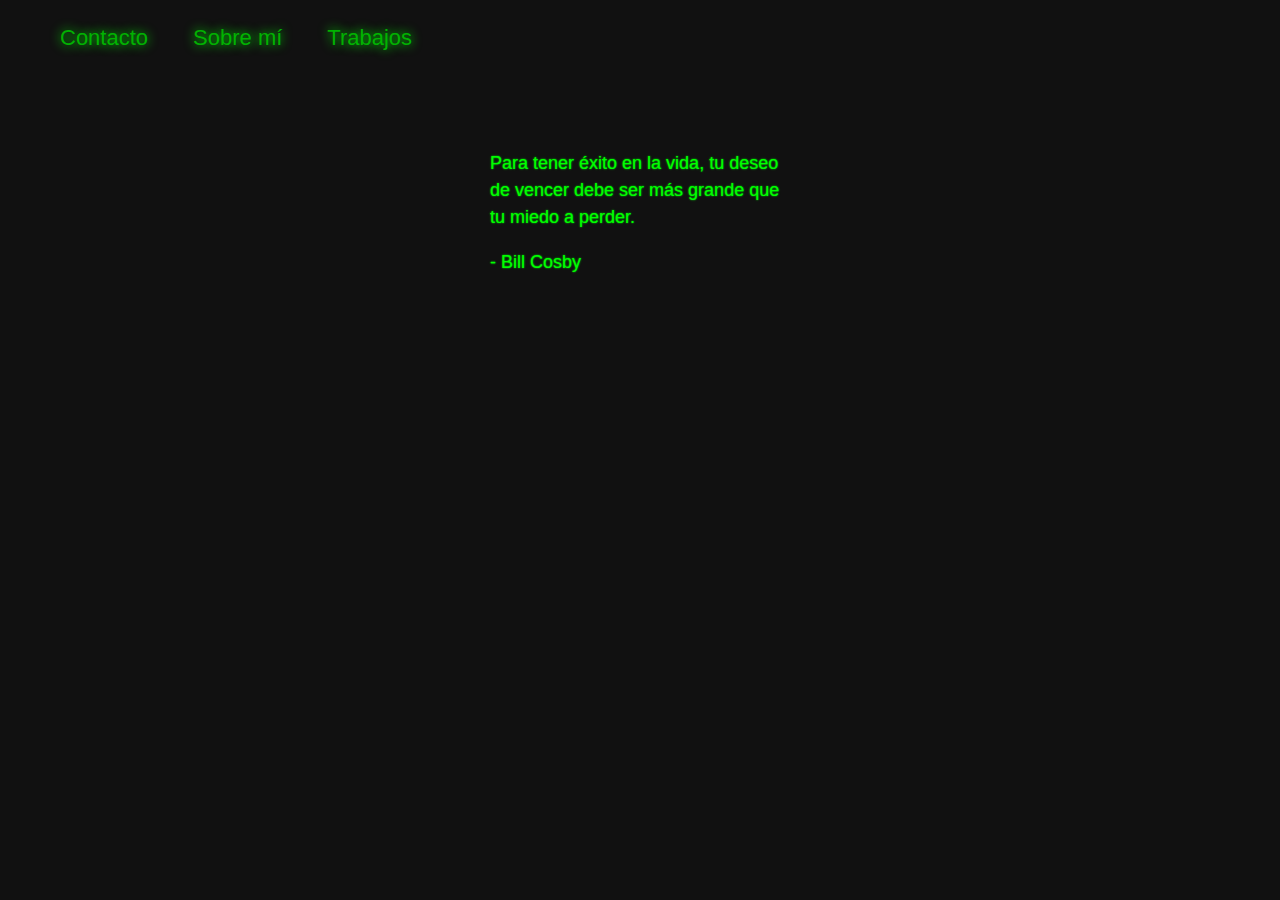
==== main.html @ e3c13c03 "Se trabaja en la caja de quotes" ====
<html lang="en">
<head>
    <meta charset="UTF-8">
    <meta name="viewport" content="width=device-width, initial-scale=1.0">
    <link rel="stylesheet" href="styles.css">
    <title>Portafolio</title>
</head>
<body>
    <nav id="nav-banner">
        <ul class="nav-list">
            <li class="nav-link">
                <a class="contact-button" href="#Contacto">
                <span></span>
                <span></span>
                <span></span>
                <span></span>    
                Contacto
                </a>
            </li>
            <li class="nav-link">
                <a class="about-button" href="#Sobre mí">
                <span></span>
                <span></span>
                <span></span>
                <span></span> 
                Sobre mí</a>
            </li>
            <li class="nav-link">
                <a class="works-button" href="#Trabajos">
                <span></span>
                <span></span>
                <span></span>
                <span></span>
                <span class="line"></span>
                Trabajos</a>
            </li>
        </ul>
    </nav>
    <section class="welcome-message">
        <div class="welcome-quotes">
            <p id="quote-text"></p>
            <p id="person-text"></p>
        </div>
        

    </section>
    <section>

    </section>
    <footer>

    </footer>
    <script>
        const quoteElement = document.getElementById('quote-text');
        const personElement = document.getElementById('person-text');
    
        // Función para cargar y mostrar las citas desde un archivo JSON
        async function loadQuotes() {
          try {
            const response = await fetch('quotes.json'); // Cambia la ruta al archivo JSON si es necesario
            const quotes = await response.json();
            let currentQuoteIndex = 0;
    
            // Función para mostrar la siguiente cita y persona asociada
            function showNextQuote() {
              const currentQuote = quotes[currentQuoteIndex];
              quoteElement.textContent = currentQuote.quote;
              personElement.textContent = `- ${currentQuote.person}`;
              currentQuoteIndex = (currentQuoteIndex + 1) % quotes.length;
            }
    
            // Mostrar la primera cita al cargar la página
            showNextQuote();
    
            // Actualizar la cita cada 5 segundos (5000 milisegundos)
            setInterval(showNextQuote, 5000); // Cambia el valor para el tiempo deseado en milisegundos
          } catch (error) {
            console.error('Error al cargar las citas:', error);
          }
        }
    
        // Llamar a la función para cargar las citas cuando la página se cargue
        loadQuotes();
      </script>
</body>
</html>
---- styles.css ----
/* html */

:root {
    --main-black: #111111;
    --main-green: #00ff00;
    --main-spread-green: #rgba(0, 255, 0, 0.4);
    --main-dgreen: #00c300df;
  }

html {
    font-size: 62.5%;
    scroll-behavior: smooth;
}

@media (max-width: 75em) {
    html {
      font-size: 60%;
    }
  }




@media (max-width: 61.25em) {
    html {
      font-size: 58%;
    }
  }
  
  @media (max-width: 28.75em) {
    html {
      font-size: 55%;
    }
  }

/* body */

body {
  margin: 0px;
  min-width: 290px;
  color: var(--main-green);
  background-color: var(--main-black);
  font-family: 'Open Sans', Arial, sans-serif;
  line-height: 1.5;
  font-size: 1.8rem;
  text-shadow: 0 0 .1em var(--main-green);
}

/* nav */
.nav-banner {
    display: flex;
    justify-content: flex-end;
    position: fixed;
    top: 0;
    left: 0;
    width: 100%;
    z-index: 10;
  }
  
  .nav-list {
    display: flex;
    margin-top: 1px;
    flex-direction: row;
  }
  
  @media (max-width: 28.75em) {
    .nav {
      justify-content: center;
    }
  
    .nav-list {
      margin: 0 1rem;
    }
  }

  ul {
    list-style-type: none;
  }
  
  .nav-list a {
    display: block;
    position: relative;
    font-size: 2.2rem;
    padding: 2rem;
    text-decoration: none;
    color: var(--main-dgreen);
    /* glow */
    outline: none;
    box-shadow: 0 0 1em 0.25em var(--main-dgreen),
          0 0 4em 1em var(--main-spread-green),
          inset 0 0 .75em .25em var(--main-dgreen);
    text-shadow: 0 0 .5em var(--main-green);
    transition: 0.5s;
    overflow: hidden;
    padding-right: 2.5rem;
  }

  .nav-list a span{
    position: absolute;
    background-color: var(--main-green);
    transition: .5s;
  }

/* Animación botón de contacto */

  .nav-list a.contact-button span:nth-child(1) {
    width: 100%;
    height: 1px;
    top: 0;
    left: -100%;
  }
  .nav-list a.contact-button span:nth-child(2) {
    width: 100%;
    height: 1px;
    bottom: 0;
    right: -100%;
  }
  .nav-list a.contact-button span:nth-child(3) {
    width: 1px;
    height: 100%;
    bottom: -100%;
    left: 0;
  }
  .nav-list a.contact-button span:nth-child(4) {
    width: 1px;
    height: 100%;
    top: -100%;
    right: 0;
  }
  
  .nav-list a.contact-button:hover {
    color: var(--main-green)
  }
  .nav-list a.contact-button:hover span:nth-child(1) {
    left: 0;
  }
  .nav-list a.contact-button:hover span:nth-child(2) {
    right: 0;
  }
  .nav-list a.contact-button:hover span:nth-child(3) {
    bottom: 0;
  }
  .nav-list a.contact-button:hover span:nth-child(4) {
    top: 0;
  }

  /* Animación botón sobre mí */

  .nav-list a.about-button span:nth-child(1) {
    width: 100%;
    height: 1px;
    top: 0;
    left: -100%;
  }
  .nav-list a.about-button span:nth-child(2) {
    width: 100%;
    height: 1px;
    bottom: 0;
    right: -100%;
  }
  .nav-list a.about-button span:nth-child(3) {
    width: 1px;
    height: 100%;
    bottom: -100%;
    left: 0;
  }
  .nav-list a.about-button span:nth-child(4) {
    width: 1px;
    height: 100%;
    top: -100%;
    right: 0;
  }
  
  .nav-list a.about-button:hover {
    color: var(--main-green)
  }
  .nav-list a.about-button:hover span:nth-child(1) {
    left: 0;
  }
  .nav-list a.about-button:hover span:nth-child(2) {
    right: 0;
  }
  .nav-list a.about-button:hover span:nth-child(3) {
    bottom: 0;
  }
  .nav-list a.about-button:hover span:nth-child(4) {
    top: 0;
  }

/* Animación botón de trabajos */

.nav-list a.works-button span:nth-child(1) {
  width: 100%;
  height: 1px;
  top: 0;
  left: -100%;
}
.nav-list a.works-button span:nth-child(2) {
  width: 100%;
  height: 1px;
  bottom: 0;
  right: -100%;
}
.nav-list a.works-button span:nth-child(3) {
  width: 1px;
  height: 100%;
  bottom: -100%;
  left: 0;
}
.nav-list a.works-button span:nth-child(4) {
  width: 1px;
  height: 100%;
  top: -100%;
  right: 0;
}

.nav-list a.works-button:hover {
  color: var(--main-green)
}
.nav-list a.works-button:hover span:nth-child(1) {
  left: 0;
}
.nav-list a.works-button:hover span:nth-child(2) {
  right: 0;
}
.nav-list a.works-button:hover span:nth-child(3) {
  bottom: 0;
}
.nav-list a.works-button:hover span:nth-child(4) {
  top: 0;
}

.nav-list a:active {
  border: 1px solid var(--main-green);
}
/* Mensaje de bienvenida */
.welcome-message {
    display: flex;
    justify-content: center;
    align-items: center;
}
/* Sección de citas */

.welcome-quotes {
  width: 300px;
  padding: 40px 50px;
}
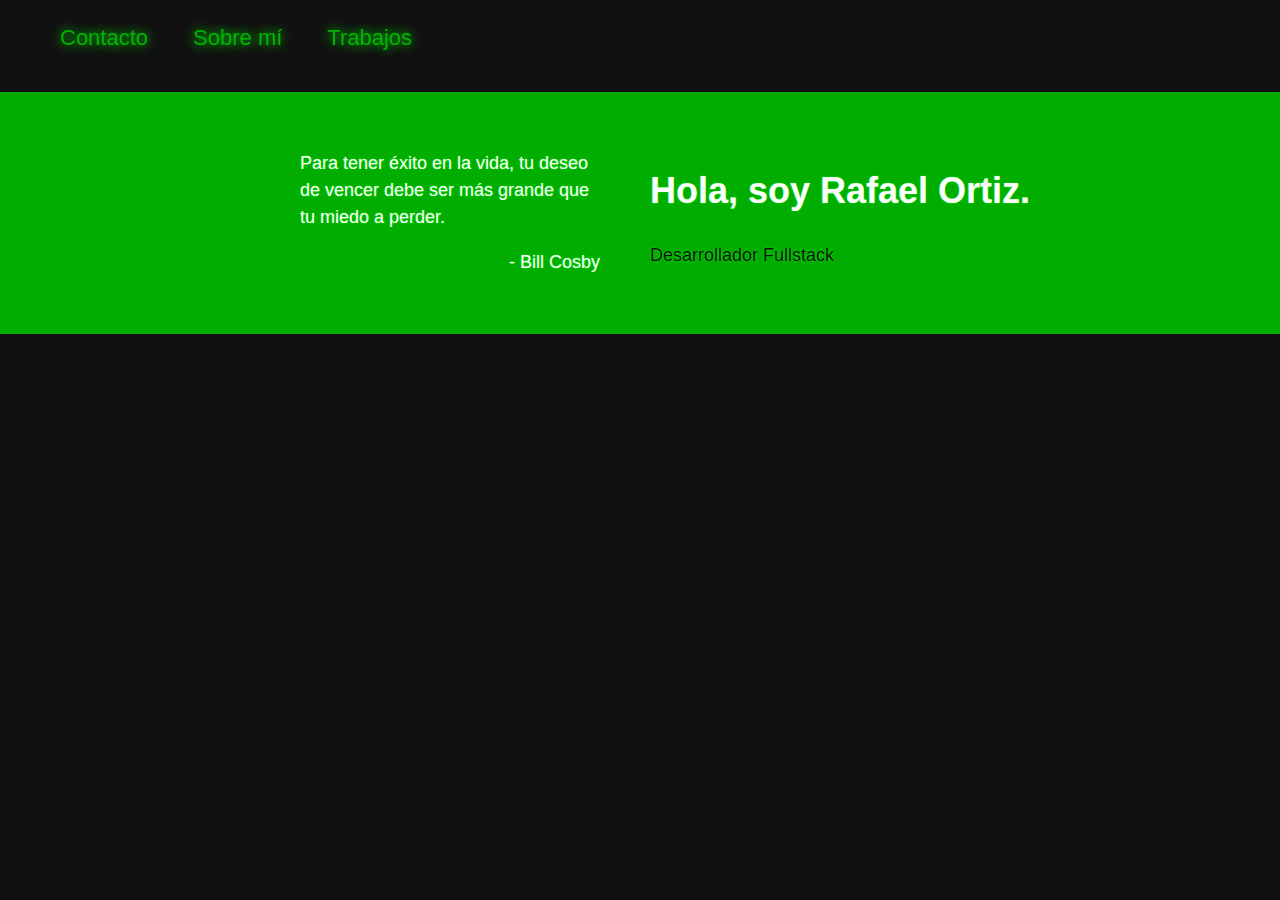
==== commit 56775cf7: "Se añade saludo" ====
--- a/main.html
+++ b/main.html
@@ -3,7 +3,7 @@
     <meta charset="UTF-8">
     <meta name="viewport" content="width=device-width, initial-scale=1.0">
     <link rel="stylesheet" href="styles.css">
-    <title>Portafolio</title>
+    <title>Rafael Ortiz - Portafolio</title>
 </head>
 <body>
     <nav id="nav-banner">
@@ -41,10 +41,13 @@
             <p id="quote-text"></p>
             <p id="person-text"></p>
         </div>
-        
-
+        <div class="introduce-myself">
+          <h1>Hola, soy Rafael Ortiz.</h1>
+          <p>Desarrollador Fullstack</p>
+        </div>
     </section>
-    <section>
+    
+    <section class="galery">
 
     </section>
     <footer>
@@ -72,8 +75,8 @@
             // Mostrar la primera cita al cargar la página
             showNextQuote();
     
-            // Actualizar la cita cada 5 segundos (5000 milisegundos)
-            setInterval(showNextQuote, 5000); // Cambia el valor para el tiempo deseado en milisegundos
+            // Actualizar la cita cada X segundos (ej: 5000 milisegundos)
+            setInterval(showNextQuote, 10000); // Cambia el valor para el tiempo deseado en milisegundos
           } catch (error) {
             console.error('Error al cargar las citas:', error);
           }
--- a/styles.css
+++ b/styles.css
@@ -238,10 +238,19 @@
     display: flex;
     justify-content: center;
     align-items: center;
+    color: white;
+    background: var(--main-dgreen)
 }
 /* Sección de citas */
 
 .welcome-quotes {
   width: 300px;
   padding: 40px 50px;
+}
+
+#person-text {
+  text-align: right;
+}
+.introduce-myself p {
+  color: var(--main-black);
 }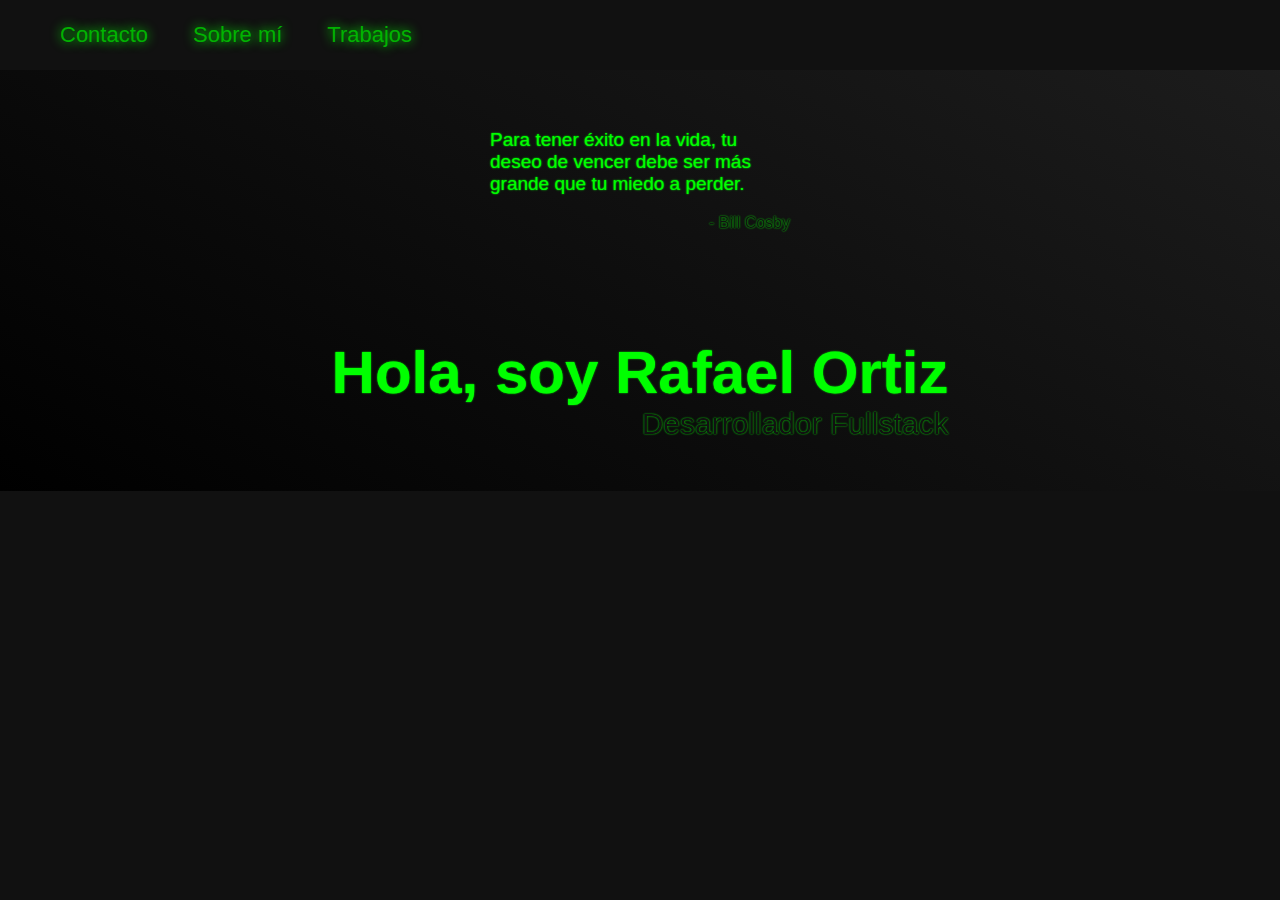
==== commit 8e687446: "Cambios aplicados al mensaje de bienvenida" ====
--- a/main.html
+++ b/main.html
@@ -6,6 +6,7 @@
     <title>Rafael Ortiz - Portafolio</title>
 </head>
 <body>
+  <div class="banner">
     <nav id="nav-banner">
         <ul class="nav-list">
             <li class="nav-link">
@@ -36,13 +37,15 @@
             </li>
         </ul>
     </nav>
+  </div>
+    <div class="container">
     <section class="welcome-message">
         <div class="welcome-quotes">
             <p id="quote-text"></p>
             <p id="person-text"></p>
         </div>
         <div class="introduce-myself">
-          <h1>Hola, soy Rafael Ortiz.</h1>
+          <h1>Hola, soy Rafael Ortiz</h1>
           <p>Desarrollador Fullstack</p>
         </div>
     </section>
@@ -53,6 +56,7 @@
     <footer>
 
     </footer>
+  </div>
     <script>
         const quoteElement = document.getElementById('quote-text');
         const personElement = document.getElementById('person-text');
@@ -85,6 +89,14 @@
         // Llamar a la función para cargar las citas cuando la página se cargue
         loadQuotes();
       </script>
+      <script>
+        // ocultar scroll
+        const container = document.querySelector('.container');
+        container.addEventListener('wheel', (e) => {
+          container.scrollBy(0, e.deltaY);
+          e.preventDefault();
+        });
+      </script>
 </body>
 </html>
 
--- a/styles.css
+++ b/styles.css
@@ -41,16 +41,26 @@
   color: var(--main-green);
   background-color: var(--main-black);
   font-family: 'Open Sans', Arial, sans-serif;
-  line-height: 1.5;
   font-size: 1.8rem;
   text-shadow: 0 0 .1em var(--main-green);
+  overflow: hidden;
+}
+
+.banner {
+  height: 70px; 
+  overflow: auto; 
+}
+
+.container {
+  height: calc(100vh - 70px); 
+  overflow: hidden;
 }
 
 /* nav */
 .nav-banner {
     display: flex;
     justify-content: flex-end;
-    position: fixed;
+    position: static;
     top: 0;
     left: 0;
     width: 100%;
@@ -59,7 +69,7 @@
   
   .nav-list {
     display: flex;
-    margin-top: 1px;
+    margin-top: 2px;
     flex-direction: row;
   }
   
@@ -75,6 +85,7 @@
 
   ul {
     list-style-type: none;
+    margin-bottom: 1px;
   }
   
   .nav-list a {
@@ -238,8 +249,12 @@
     display: flex;
     justify-content: center;
     align-items: center;
-    color: white;
-    background: var(--main-dgreen)
+    color: var(--main-black);
+    background: var(--main-dgreen);
+    flex-direction: column;
+    width: 100%;
+    background-image: linear-gradient(32deg, black 0%, white 900%);
+    padding-bottom: 50px;
 }
 /* Sección de citas */
 
@@ -248,9 +263,25 @@
   padding: 40px 50px;
 }
 
+#quote-text {
+  color: var(--main-green);
+  font-size: 1.9rem;
+}
+
 #person-text {
   text-align: right;
+  font-size: 1.6rem;
 }
 .introduce-myself p {
-  color: var(--main-black);
+  text-align: right;
+  margin: 0px;
+  font-size: 3rem;
+}
+
+h1 {
+  color: var(--main-green);
+  font-weight: 700;
+  font-size: 6rem;
+  margin-bottom: 0;
+  margin-top: 50px;
 }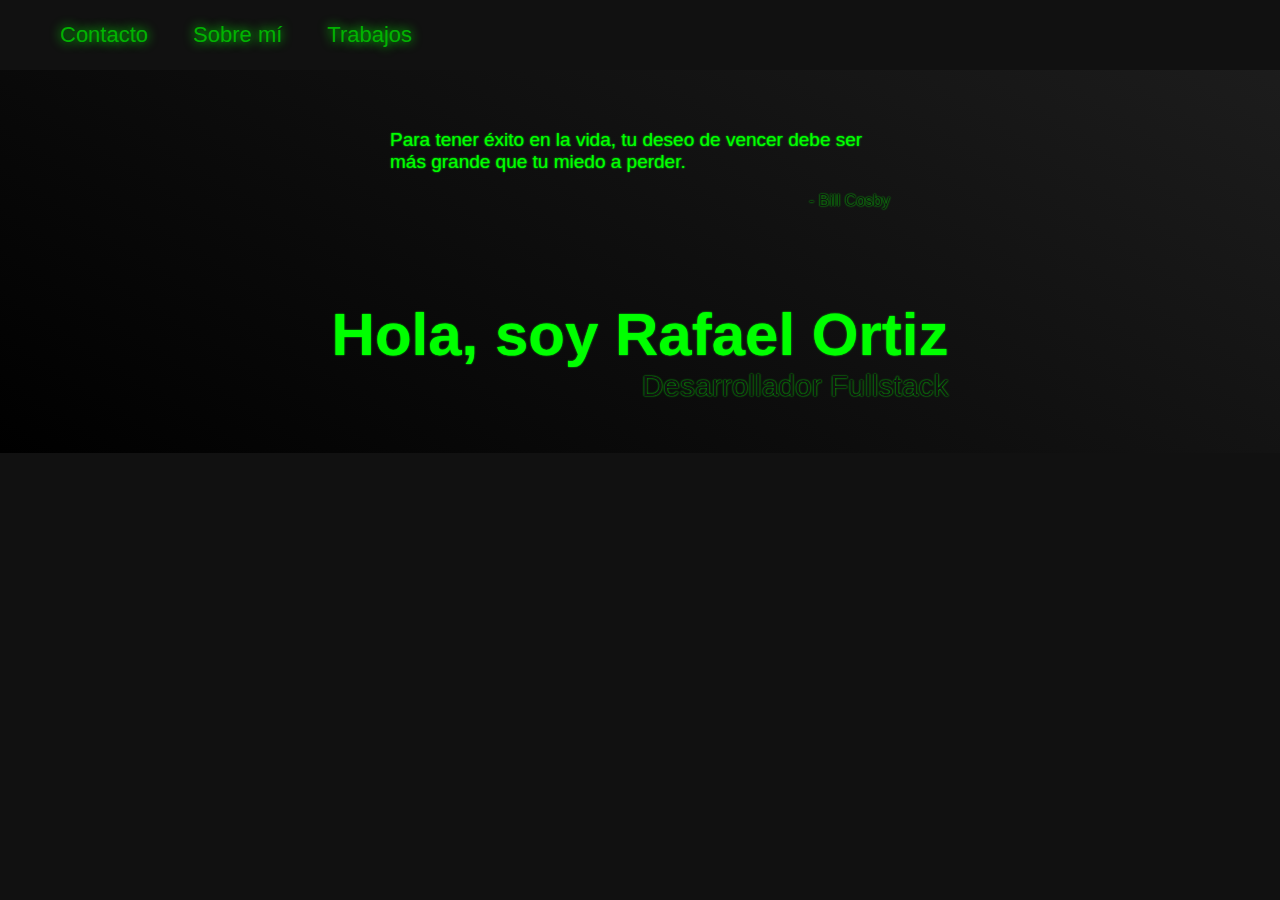
==== commit 39e355de: "Intento de mejorar la vista en navegadores móviles" ====
--- a/main.html
+++ b/main.html
@@ -41,8 +41,8 @@
     <div class="container">
     <section class="welcome-message">
         <div class="welcome-quotes">
-            <p id="quote-text"></p>
-            <p id="person-text"></p>
+            <p id="quote-text">Los dos días más importantes en tu vida son el día en el que naces y el día en el que descubres para qué.</p>
+            <p id="person-text">Mark Twain</p>
         </div>
         <div class="introduce-myself">
           <h1>Hola, soy Rafael Ortiz</h1>
--- a/styles.css
+++ b/styles.css
@@ -259,8 +259,10 @@
 /* Sección de citas */
 
 .welcome-quotes {
-  width: 300px;
+  width: 500px;
   padding: 40px 50px;
+  height: 100px;
+  
 }
 
 #quote-text {
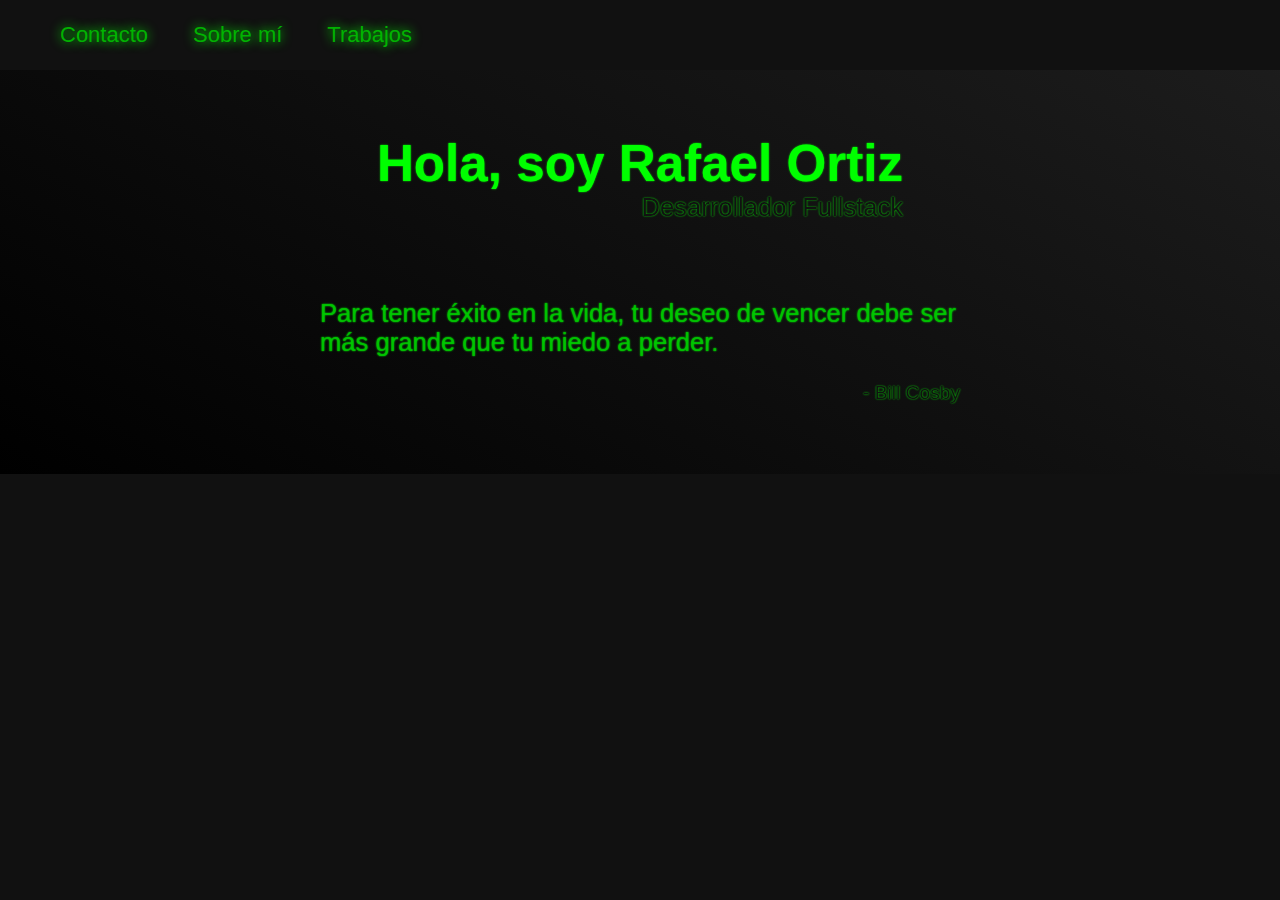
==== commit f388e4ba: "Se arreglaron los tamaños para ser responsivos" ====
--- a/main.html
+++ b/main.html
@@ -40,13 +40,13 @@
   </div>
     <div class="container">
     <section class="welcome-message">
+        <div class="introduce-myself">
+          <h1>Hola, soy Rafael Ortiz</h1>
+          <p>Desarrollador Fullstack</p>
+        </div>
         <div class="welcome-quotes">
             <p id="quote-text">Los dos días más importantes en tu vida son el día en el que naces y el día en el que descubres para qué.</p>
             <p id="person-text">Mark Twain</p>
-        </div>
-        <div class="introduce-myself">
-          <h1>Hola, soy Rafael Ortiz</h1>
-          <p>Desarrollador Fullstack</p>
         </div>
     </section>
     
--- a/styles.css
+++ b/styles.css
@@ -259,31 +259,31 @@
 /* Sección de citas */
 
 .welcome-quotes {
-  width: 500px;
-  padding: 40px 50px;
+  width: 50%;
+  padding: 4vw;
   height: 100px;
   
 }
 
 #quote-text {
-  color: var(--main-green);
-  font-size: 1.9rem;
+  color: var(--main-dgreen);
+  font-size: 2vw;
 }
 
 #person-text {
   text-align: right;
-  font-size: 1.6rem;
+  font-size: 1.5vw;
 }
 .introduce-myself p {
   text-align: right;
   margin: 0px;
-  font-size: 3rem;
+  font-size: 2vw;
 }
 
 h1 {
   color: var(--main-green);
   font-weight: 700;
-  font-size: 6rem;
+  font-size: 4vw;
   margin-bottom: 0;
-  margin-top: 50px;
+  margin-top: 5vw;
 }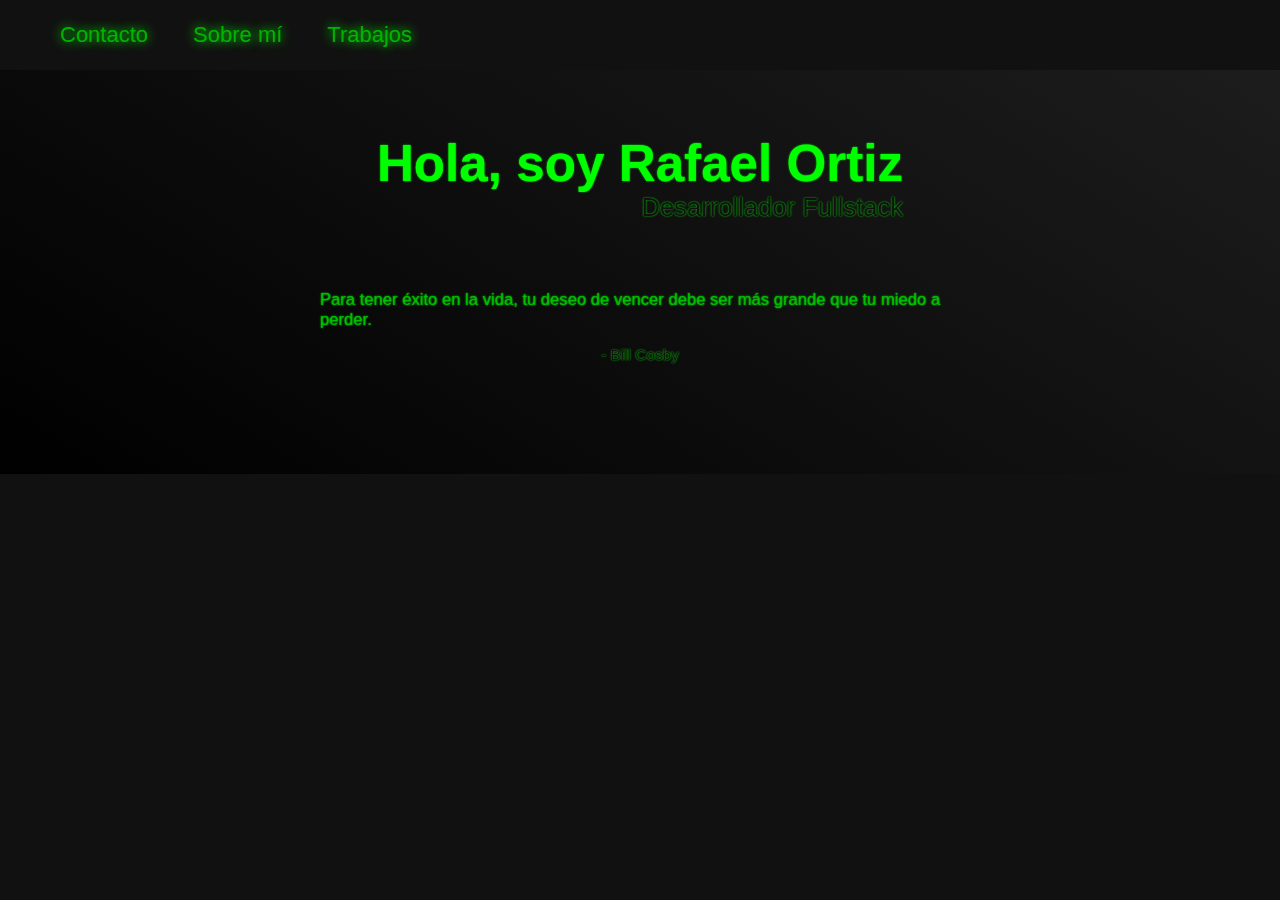
==== commit 6398be99: "Cambios en letras" ====
--- a/main.html
+++ b/main.html
@@ -3,6 +3,7 @@
     <meta charset="UTF-8">
     <meta name="viewport" content="width=device-width, initial-scale=1.0">
     <link rel="stylesheet" href="styles.css">
+    <link rel="stylesheet" href="https://cdnjs.cloudflare.com/ajax/libs/font-awesome/5.15.4/css/all.min.css" integrity="sha512-nIb2z5BMvmtpdVc7jwXq4I5QsBzxnMbxPsLkkrGsD3Ii8wvNwi1kI8m9XhUsx7yV8ULy52XGiVwHwb6Y0ndMZw==" crossorigin="anonymous" referrerpolicy="no-referrer" />
     <title>Rafael Ortiz - Portafolio</title>
 </head>
 <body>
@@ -45,7 +46,7 @@
           <p>Desarrollador Fullstack</p>
         </div>
         <div class="welcome-quotes">
-            <p id="quote-text">Los dos días más importantes en tu vida son el día en el que naces y el día en el que descubres para qué.</p>
+          <i class="fas fa-quote-left"></i><p id="quote-text">Los dos días más importantes en tu vida son el día en el que naces y el día en el que descubres para qué.</p>
             <p id="person-text">Mark Twain</p>
         </div>
     </section>
--- a/styles.css
+++ b/styles.css
@@ -267,12 +267,12 @@
 
 #quote-text {
   color: var(--main-dgreen);
-  font-size: 2vw;
+  font-size: 1.3vw;
 }
 
 #person-text {
-  text-align: right;
-  font-size: 1.5vw;
+  text-align: center;
+  font-size: 1.2vw;
 }
 .introduce-myself p {
   text-align: right;
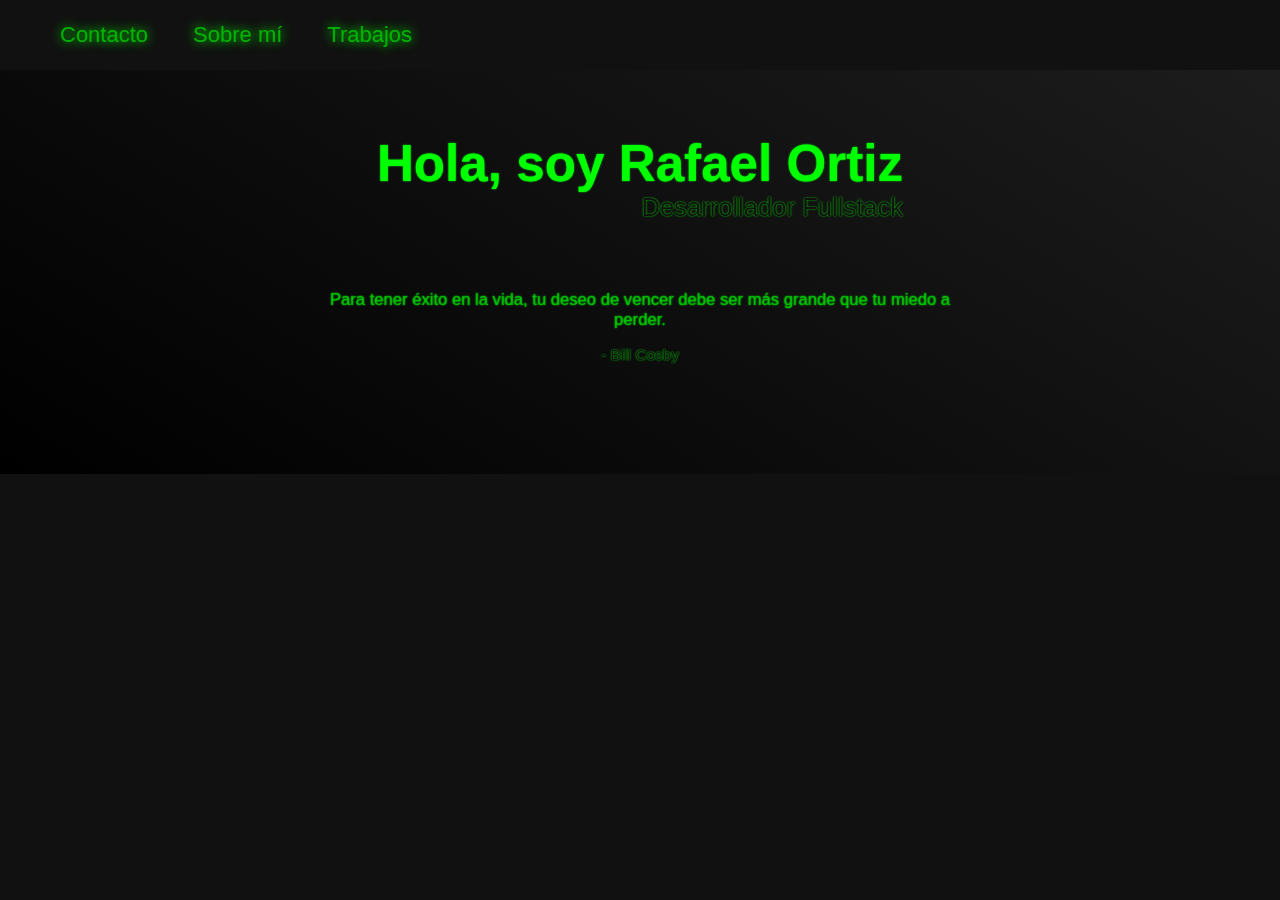
==== commit 624d36b8: "Se añade ícono de quote" ====
--- a/main.html
+++ b/main.html
@@ -46,7 +46,7 @@
           <p>Desarrollador Fullstack</p>
         </div>
         <div class="welcome-quotes">
-          <i class="fas fa-quote-left"></i><p id="quote-text">Los dos días más importantes en tu vida son el día en el que naces y el día en el que descubres para qué.</p>
+          <i class="fa-duotone fa-quote-left fa-xs"></i><p id="quote-text">Los dos días más importantes en tu vida son el día en el que naces y el día en el que descubres para qué.</p>
             <p id="person-text">Mark Twain</p>
         </div>
     </section>
--- a/styles.css
+++ b/styles.css
@@ -262,7 +262,11 @@
   width: 50%;
   padding: 4vw;
   height: 100px;
-  
+  text-align: center;
+}
+
+i {
+  color: var(--main-dgreen)
 }
 
 #quote-text {
@@ -271,7 +275,6 @@
 }
 
 #person-text {
-  text-align: center;
   font-size: 1.2vw;
 }
 .introduce-myself p {
